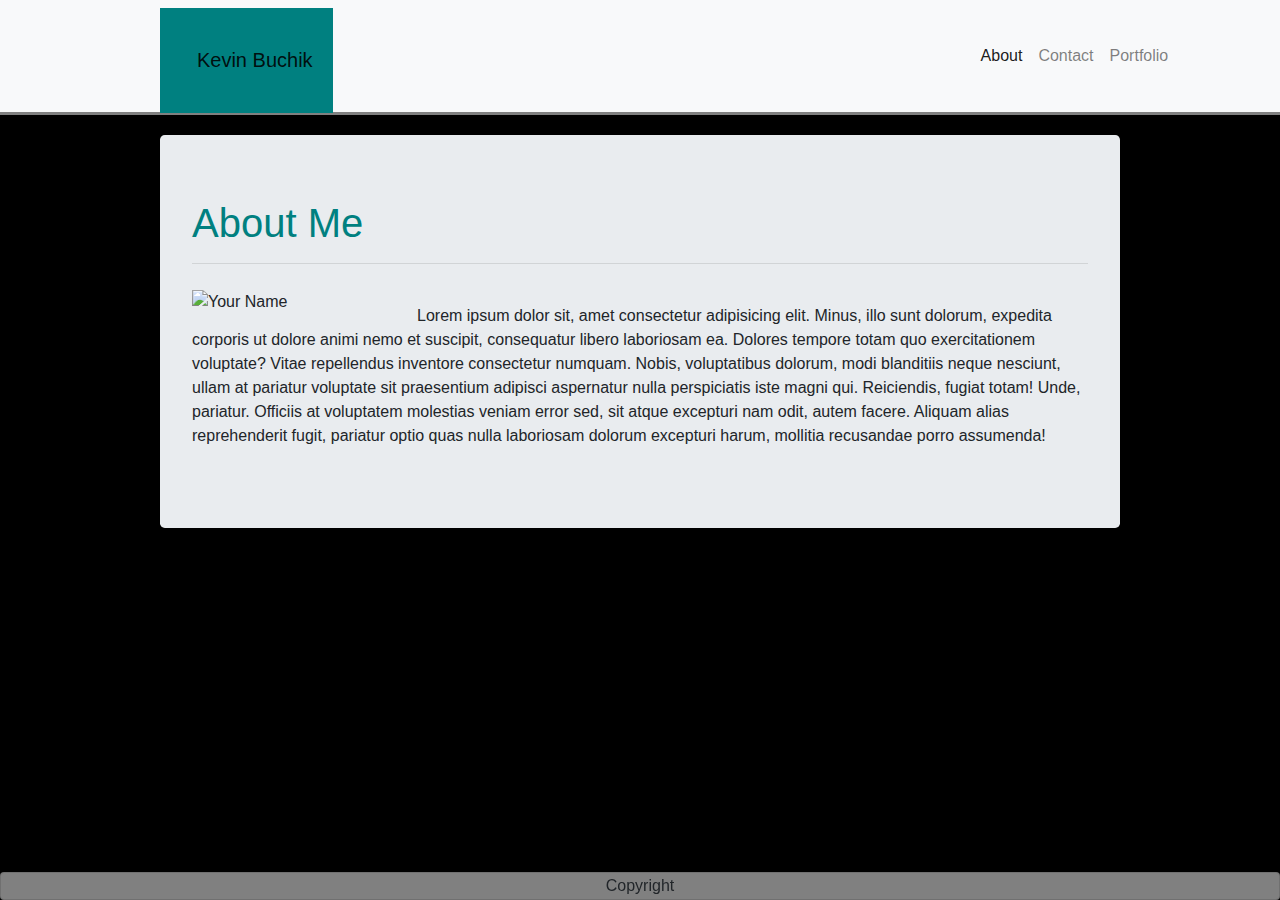
==== index.html @ de4c5421 "initial D" ====
<!DOCTYPE html>
<html lang="en">

<head>
    <link rel="stylesheet" href="https://stackpath.bootstrapcdn.com/bootstrap/4.3.1/css/bootstrap.min.css"
        integrity="sha384-ggOyR0iXCbMQv3Xipma34MD+dH/1fQ784/j6cY/iJTQUOhcWr7x9JvoRxT2MZw1T" crossorigin="anonymous">
    <meta charset="UTF-8">
    <meta name="viewport" content="width=device-width, initial-scale=1.0">
    <meta http-equiv="X-UA-Compatible" content="ie=edge">
    <title>Document</title>
    <link rel="stylesheet" type="text/css" href="style.css">
</head>

<body>
    <nav class="navbar navbar-expand-lg navbar-light bg-light" id="my-nav-bar">
        <a class="navbar-brand" href="#">Kevin Buchik</a>
        <button class="navbar-toggler" type="button" data-toggle="collapse" data-target="#navbarSupportedContent"
            aria-controls="navbarSupportedContent" aria-expanded="false" aria-label="Toggle navigation">
            <span class="navbar-toggler-icon"></span>
        </button>

        <div class="menubar collapse navbar-collapse" id="navbarSupportedContent">
            <ul class="navbar-nav mr-auto">
                <li class=" nav-item active">
                    <a class="nav-link" href="#">About <span class="sr-only">(current)</span></a>
                </li>
                <li class="nav-item">
                    <a class="nav-link" href="#">Contact</a>
                </li>
                <li class="nav-item">
                    <a class="nav-link" href="#">Portfolio</a>
                </li>
            </ul>

        </div>
    </nav>
    <div class="jumbotron">
        
        
        <h1 id="aboutme">About Me</h1>
        <hr>
        <img id="indexpic"src="https://via.placeholder.com/150" alt="Your Name">
        <p>Lorem ipsum dolor sit, amet consectetur adipisicing elit. Minus, illo sunt dolorum, expedita corporis ut dolore animi nemo et suscipit, consequatur libero laboriosam ea. Dolores tempore totam quo exercitationem voluptate?
            Vitae repellendus inventore consectetur numquam. Nobis, voluptatibus dolorum, modi blanditiis neque nesciunt, ullam at pariatur voluptate sit praesentium adipisci aspernatur nulla perspiciatis iste magni qui. Reiciendis, fugiat totam! Unde, pariatur.
            Officiis at voluptatem molestias veniam error sed, sit atque excepturi nam odit, autem facere. Aliquam alias reprehenderit fugit, pariatur optio quas nulla laboriosam dolorum excepturi harum, mollitia recusandae porro assumenda!</p> 
          </div>
    </div>


    <div class="card">Copyright</div>
    </div>
</body>

</html>
---- style.css ----
.jumbotron {max-width:960px;
            margin:auto;
            margin-top:20px;
            text-align:justified;
            margin-bottom:5%;
        }
#aboutme {color:teal;
}
h1 {color:teal;}
#indexpic{overflow:auto;
        float: left;
        width: 200px;
        height: auto;
        margin-top: 10px;
        margin-right: 25px;}
.card {padding-top:20px;
        position:fixed;
        bottom:0;
        width:100%;
        text-align:center;
        background-color:gray;
        padding:1px;

}
p {margin-top:40px;
}
.navbar-brand {background-color:teal;
                padding:3%;
                margin-left:11.5%;
                margin-bottom: -9px;
                padding-right:20px
        }

.menubar {margin-left:50%;
       }

#my-nav-bar {border-bottom-style:solid;
            border-color:gray;
}

body {background-color:black;}

.form3 {padding:100px;}
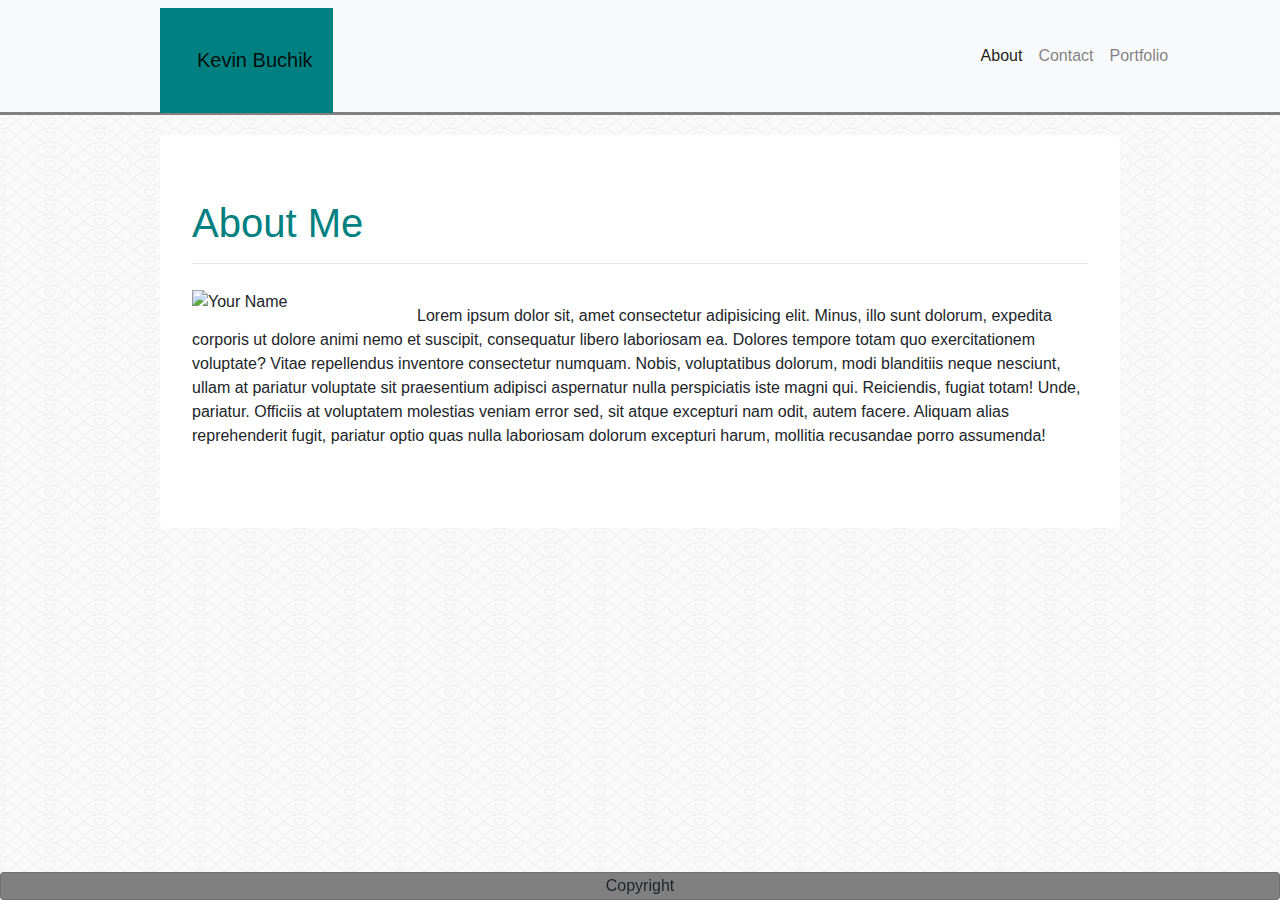
==== commit a70d586f: "monday" ====
--- a/index.html
+++ b/index.html
@@ -12,6 +12,7 @@
 </head>
 
 <body>
+
     <nav class="navbar navbar-expand-lg navbar-light bg-light" id="my-nav-bar">
         <a class="navbar-brand" href="#">Kevin Buchik</a>
         <button class="navbar-toggler" type="button" data-toggle="collapse" data-target="#navbarSupportedContent"
@@ -34,16 +35,23 @@
 
         </div>
     </nav>
+    
     <div class="jumbotron">
-        
-        
+
+
         <h1 id="aboutme">About Me</h1>
         <hr>
-        <img id="indexpic"src="https://via.placeholder.com/150" alt="Your Name">
-        <p>Lorem ipsum dolor sit, amet consectetur adipisicing elit. Minus, illo sunt dolorum, expedita corporis ut dolore animi nemo et suscipit, consequatur libero laboriosam ea. Dolores tempore totam quo exercitationem voluptate?
-            Vitae repellendus inventore consectetur numquam. Nobis, voluptatibus dolorum, modi blanditiis neque nesciunt, ullam at pariatur voluptate sit praesentium adipisci aspernatur nulla perspiciatis iste magni qui. Reiciendis, fugiat totam! Unde, pariatur.
-            Officiis at voluptatem molestias veniam error sed, sit atque excepturi nam odit, autem facere. Aliquam alias reprehenderit fugit, pariatur optio quas nulla laboriosam dolorum excepturi harum, mollitia recusandae porro assumenda!</p> 
-          </div>
+        <img id="indexpic" src="https://via.placeholder.com/150" alt="Your Name">
+        <p>Lorem ipsum dolor sit, amet consectetur adipisicing elit. Minus, illo sunt dolorum, expedita corporis ut
+            dolore animi nemo et suscipit, consequatur libero laboriosam ea. Dolores tempore totam quo exercitationem
+            voluptate?
+            Vitae repellendus inventore consectetur numquam. Nobis, voluptatibus dolorum, modi blanditiis neque
+            nesciunt, ullam at pariatur voluptate sit praesentium adipisci aspernatur nulla perspiciatis iste magni qui.
+            Reiciendis, fugiat totam! Unde, pariatur.
+            Officiis at voluptatem molestias veniam error sed, sit atque excepturi nam odit, autem facere. Aliquam alias
+            reprehenderit fugit, pariatur optio quas nulla laboriosam dolorum excepturi harum, mollitia recusandae porro
+            assumenda!</p>
+    </div>
     </div>
 
 
--- a/style.css
+++ b/style.css
@@ -3,16 +3,19 @@
             margin-top:20px;
             text-align:justified;
             margin-bottom:5%;
+            background-color:white;
         }
 #aboutme {color:teal;
 }
 h1 {color:teal;}
+
 #indexpic{overflow:auto;
         float: left;
         width: 200px;
         height: auto;
         margin-top: 10px;
         margin-right: 25px;}
+
 .card {padding-top:20px;
         position:fixed;
         bottom:0;
@@ -28,16 +31,22 @@
                 padding:3%;
                 margin-left:11.5%;
                 margin-bottom: -9px;
-                padding-right:20px
+                padding-right:20px;
+                
         }
 
 .menubar {margin-left:50%;
        }
-
+img {margin-bottom:10px;}
 #my-nav-bar {border-bottom-style:solid;
             border-color:gray;
 }
 
-body {background-color:black;}
+body {background-image:url(fishnets-and-hearts.png);}
 
-.form3 {padding:100px;}+.form3 {padding:100px;}
+
+.container {background-color:white;
+}
+#masthead {position:static;}
+
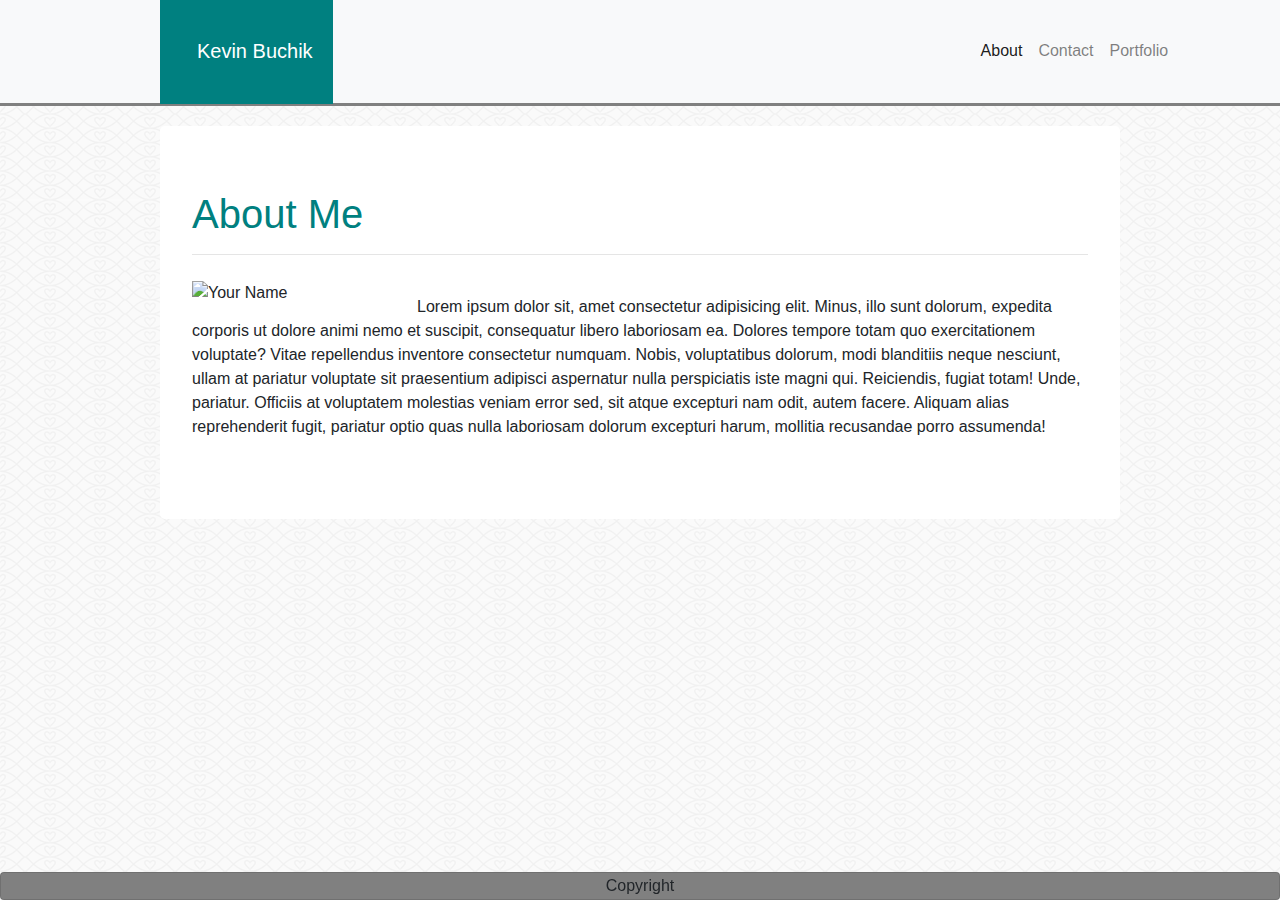
==== commit ba465465: "fixed grid" ====
--- a/index.html
+++ b/index.html
@@ -14,7 +14,7 @@
 <body>
 
     <nav class="navbar navbar-expand-lg navbar-light bg-light" id="my-nav-bar">
-        <a class="navbar-brand" href="#">Kevin Buchik</a>
+        <a class="navbar-brand" href="index.html">Kevin Buchik</a>
         <button class="navbar-toggler" type="button" data-toggle="collapse" data-target="#navbarSupportedContent"
             aria-controls="navbarSupportedContent" aria-expanded="false" aria-label="Toggle navigation">
             <span class="navbar-toggler-icon"></span>
@@ -23,13 +23,13 @@
         <div class="menubar collapse navbar-collapse" id="navbarSupportedContent">
             <ul class="navbar-nav mr-auto">
                 <li class=" nav-item active">
-                    <a class="nav-link" href="#">About <span class="sr-only">(current)</span></a>
+                    <a class="nav-link" href="index.html">About <span class="sr-only">(current)</span></a>
                 </li>
                 <li class="nav-item">
-                    <a class="nav-link" href="#">Contact</a>
+                    <a class="nav-link" href="contact.html">Contact</a>
                 </li>
                 <li class="nav-item">
-                    <a class="nav-link" href="#">Portfolio</a>
+                    <a class="nav-link" href="portfolio.html">Portfolio</a>
                 </li>
             </ul>
 
--- a/style.css
+++ b/style.css
@@ -32,8 +32,11 @@
                 margin-left:11.5%;
                 margin-bottom: -9px;
                 padding-right:20px;
-                
-        }
+                margin-top:-9px;
+                color:white;
+        }              
+.navbar-light .navbar-brand {
+                color: white;}
 
 .menubar {margin-left:50%;
        }
@@ -47,6 +50,20 @@
 .form3 {padding:100px;}
 
 .container {background-color:white;
+        margin:20%;
 }
 #masthead {position:static;}
 
+
+h3 { position: absolute;
+        bottom: 20px;
+        width: 150px;
+        padding: 1px;
+        font-weight: 200;
+        color: #ffffff;
+        text-align: center;
+        background: teal;
+        font-size: 16px;
+        border-bottom: 0}
+
+#hidden {display:none;}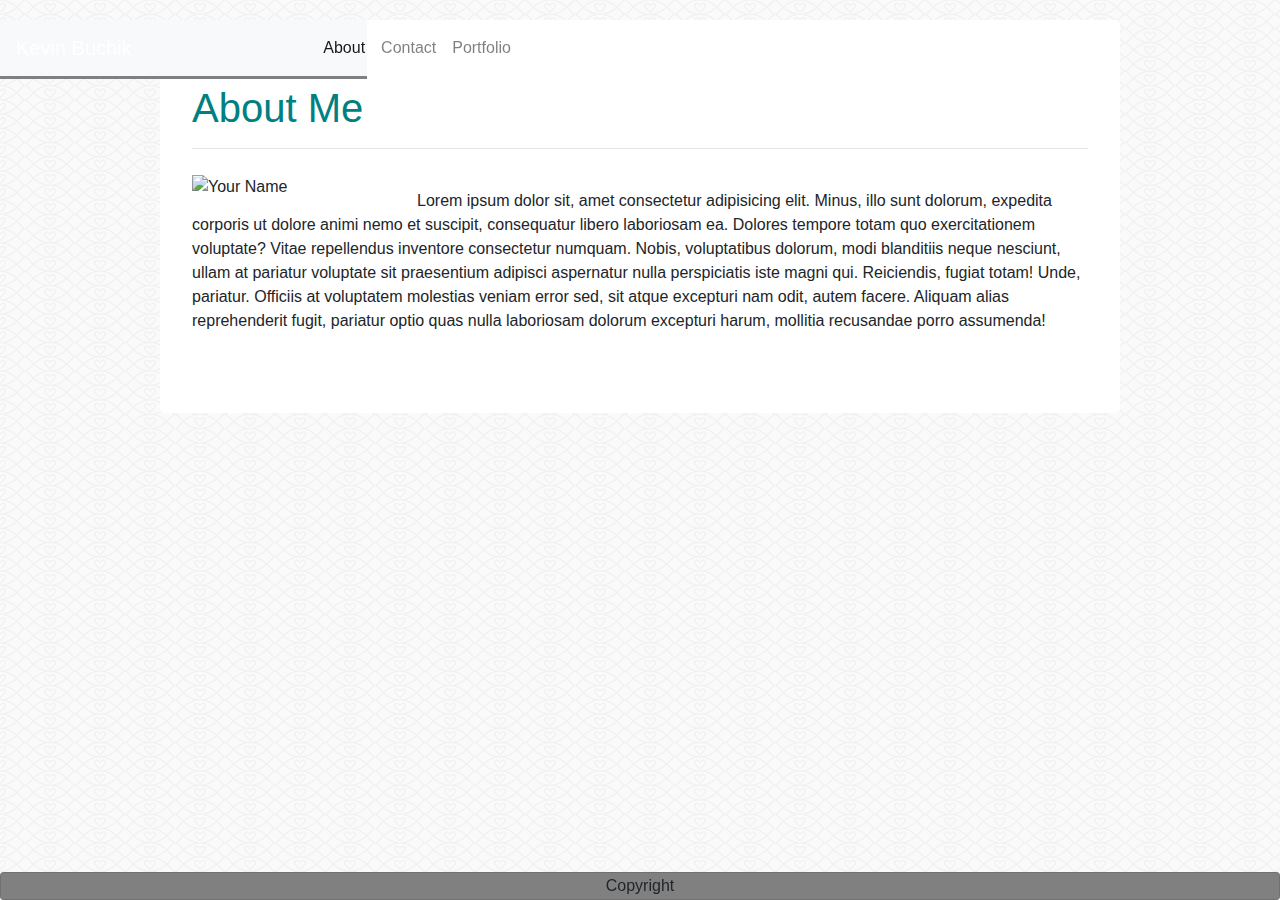
==== commit 6ee1c8be: "tuesday" ====
--- a/index.html
+++ b/index.html
@@ -13,7 +13,7 @@
 
 <body>
 
-    <nav class="navbar navbar-expand-lg navbar-light bg-light" id="my-nav-bar">
+    <nav class="fixed navbar navbar-expand-lg navbar-light bg-light" id="my-nav-bar">
         <a class="navbar-brand" href="index.html">Kevin Buchik</a>
         <button class="navbar-toggler" type="button" data-toggle="collapse" data-target="#navbarSupportedContent"
             aria-controls="navbarSupportedContent" aria-expanded="false" aria-label="Toggle navigation">
--- a/style.css
+++ b/style.css
@@ -27,13 +27,7 @@
 }
 p {margin-top:40px;
 }
-.navbar-brand {background-color:teal;
-                padding:3%;
-                margin-left:11.5%;
-                margin-bottom: -9px;
-                padding-right:20px;
-                margin-top:-9px;
-                color:white;
+.navbar-brand {
         }              
 .navbar-light .navbar-brand {
                 color: white;}
@@ -66,4 +60,6 @@
         font-size: 16px;
         border-bottom: 0}
 
-#hidden {display:none;}+#hidden {display:none;}
+
+.fixed {position:fixed;}